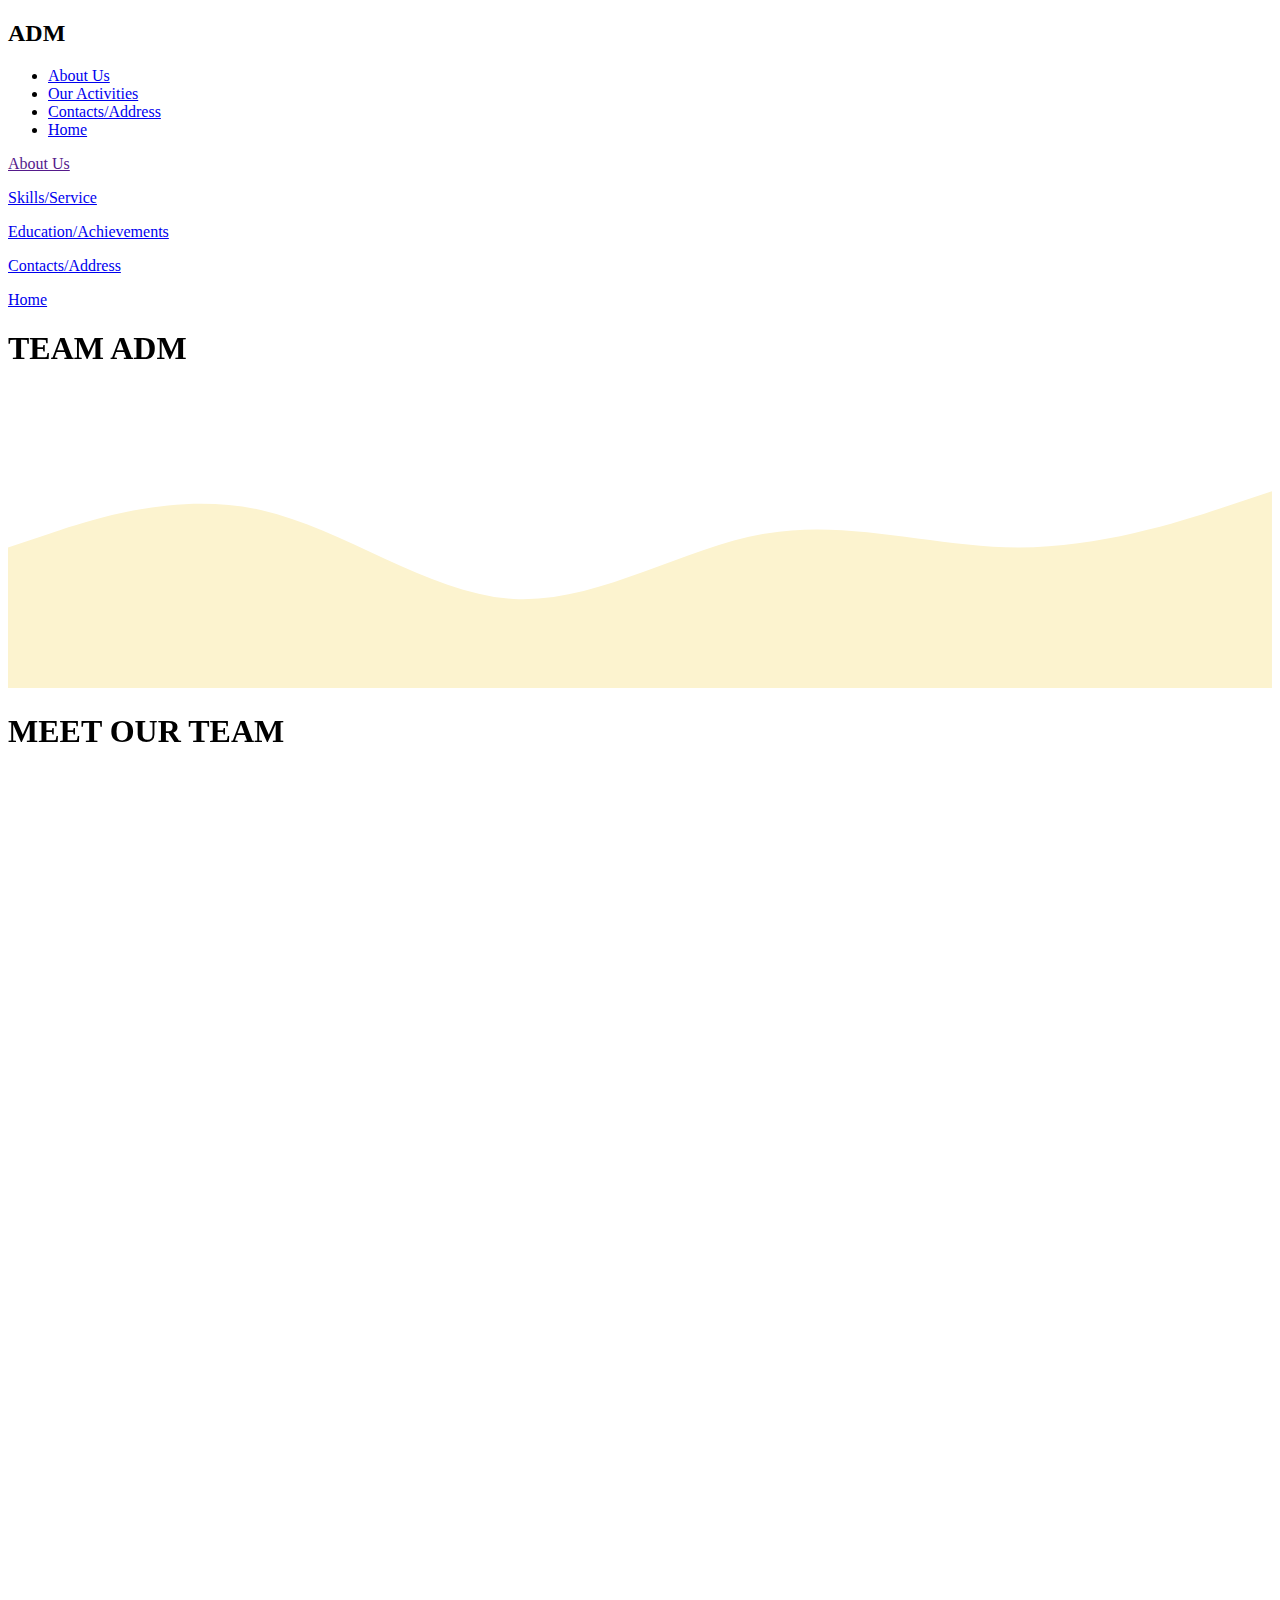
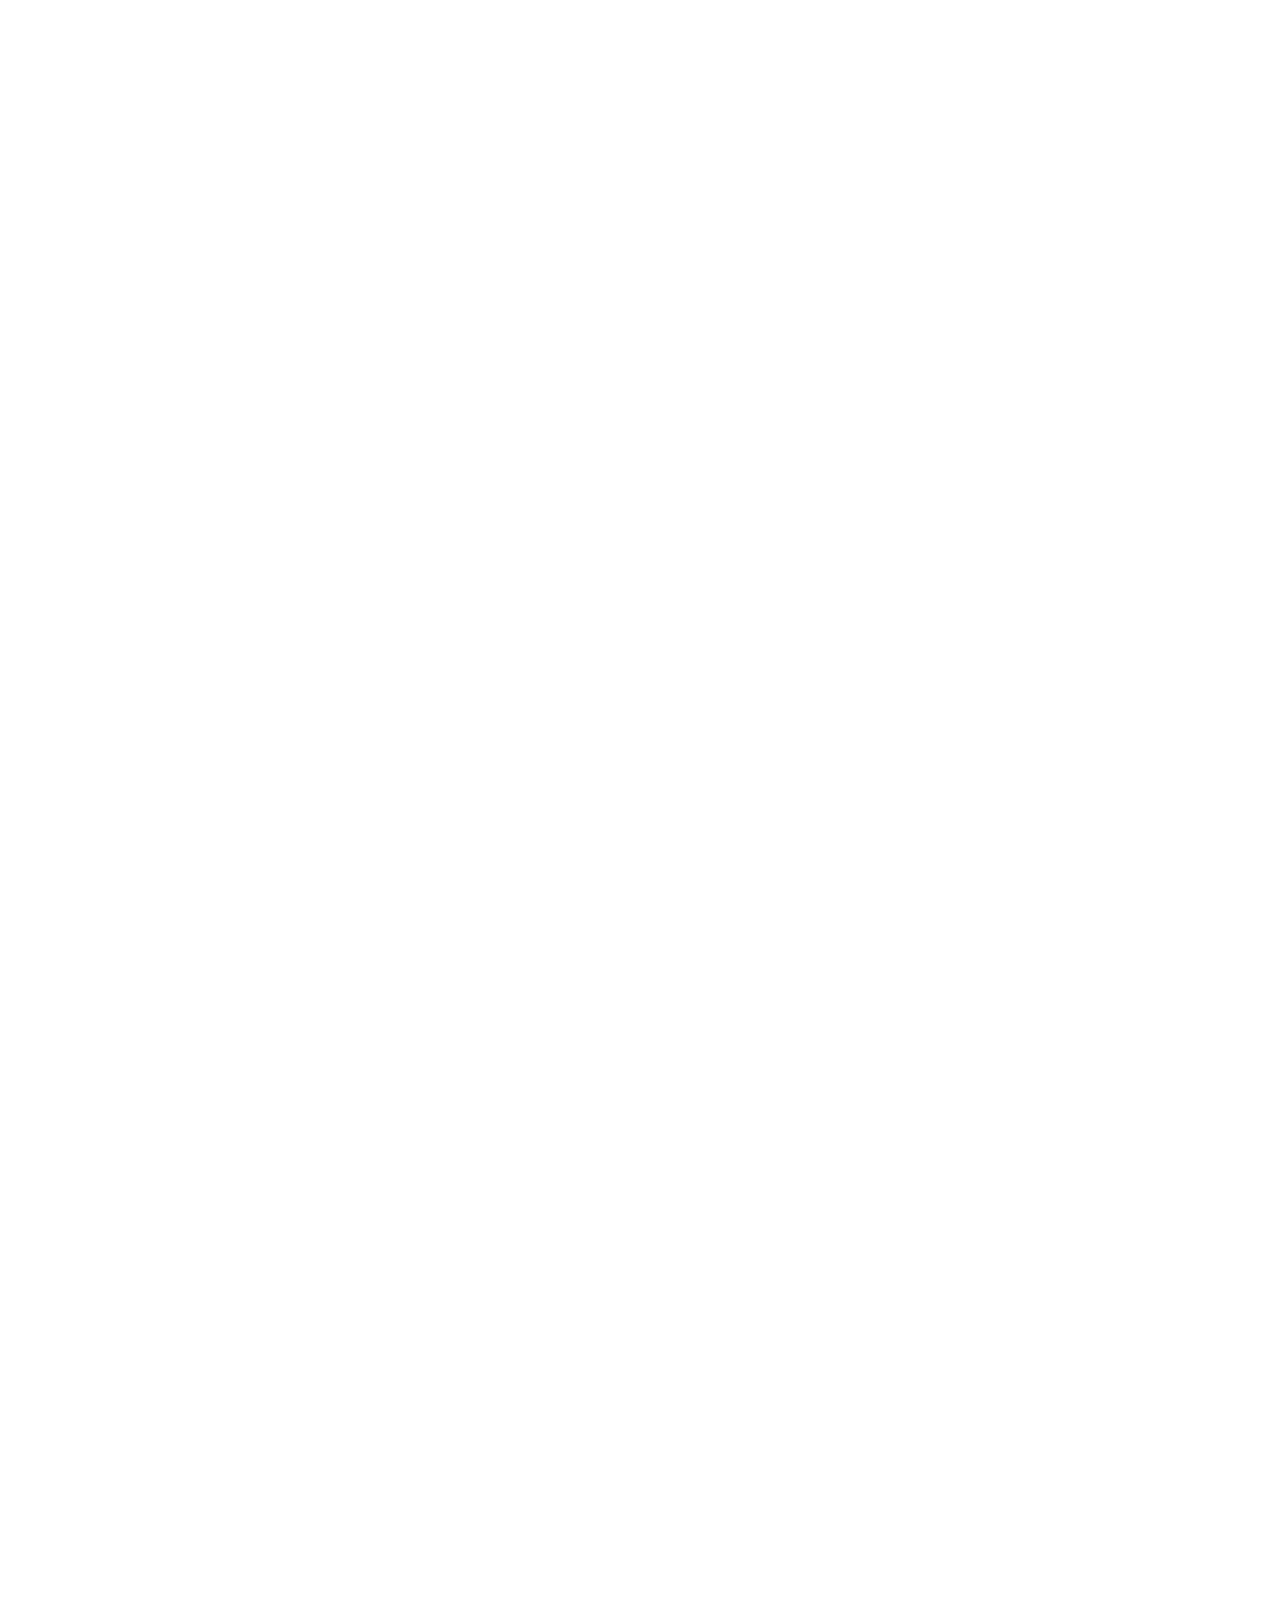
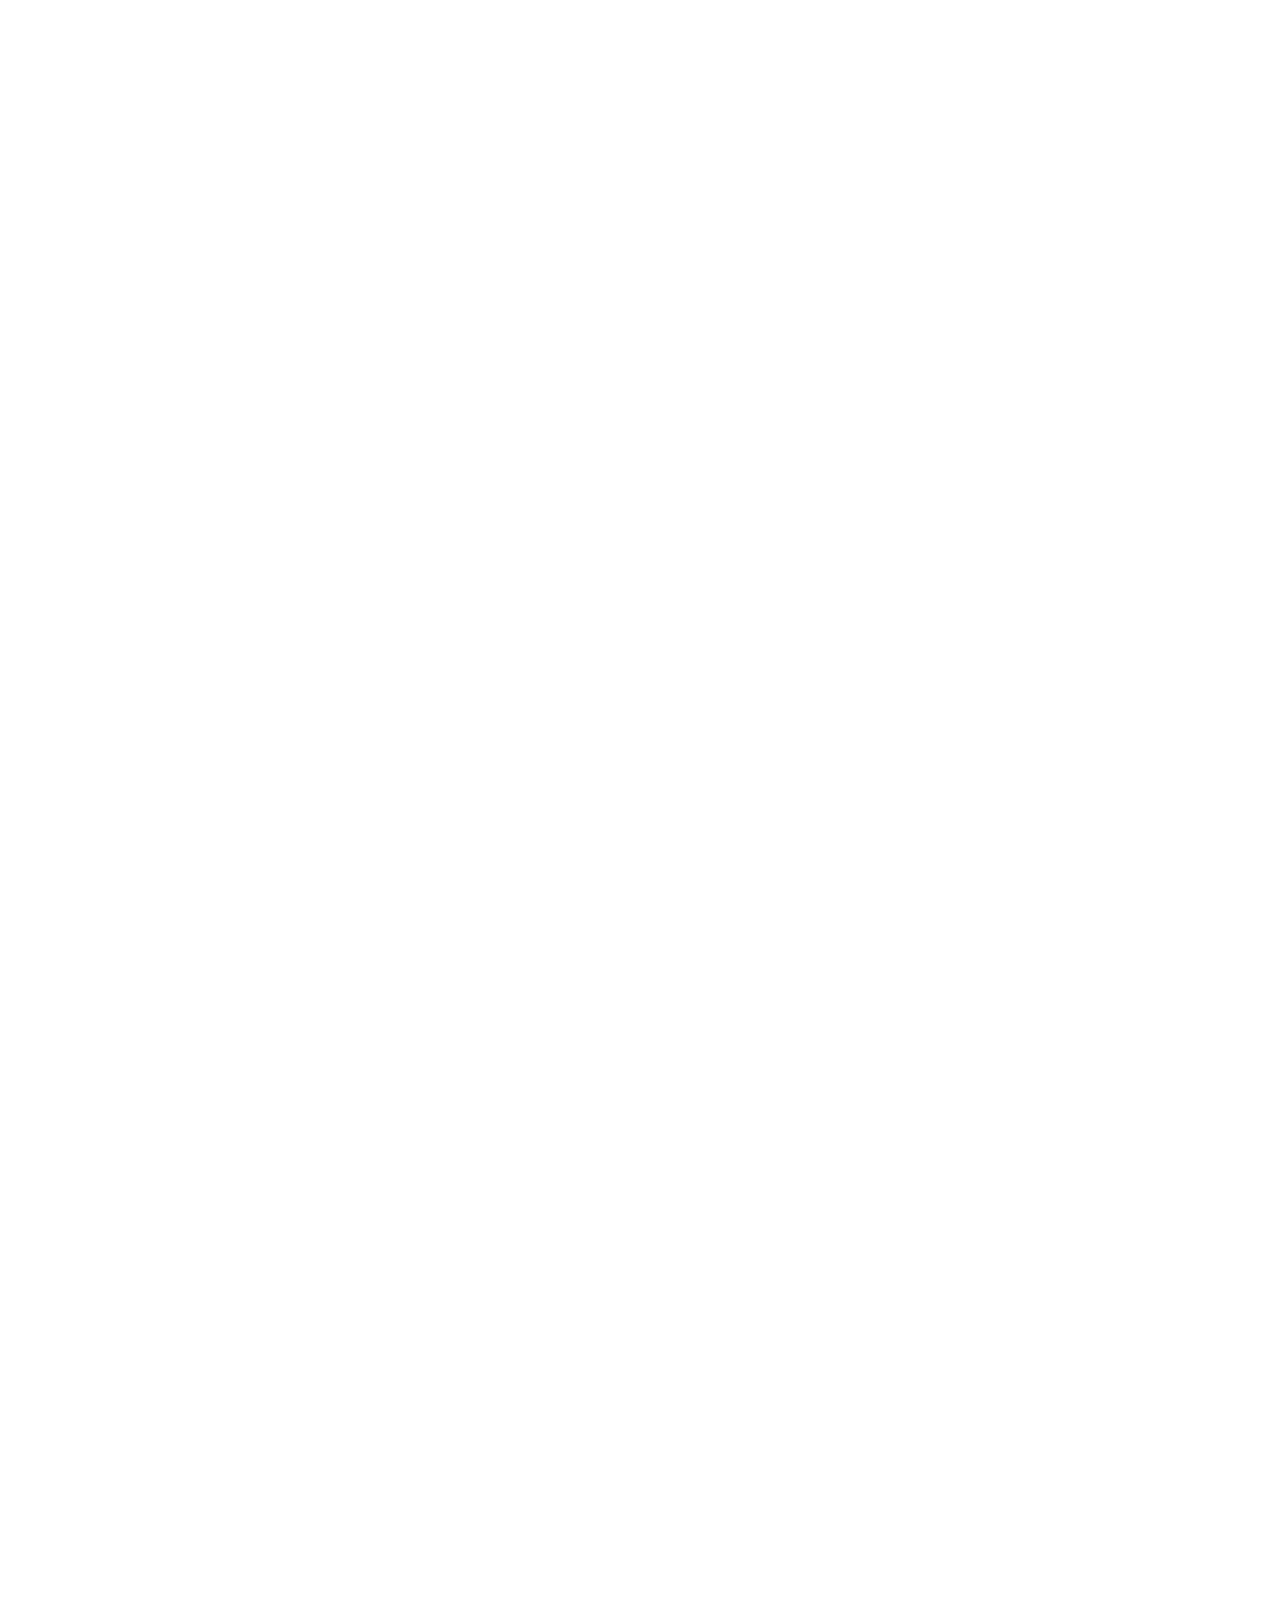
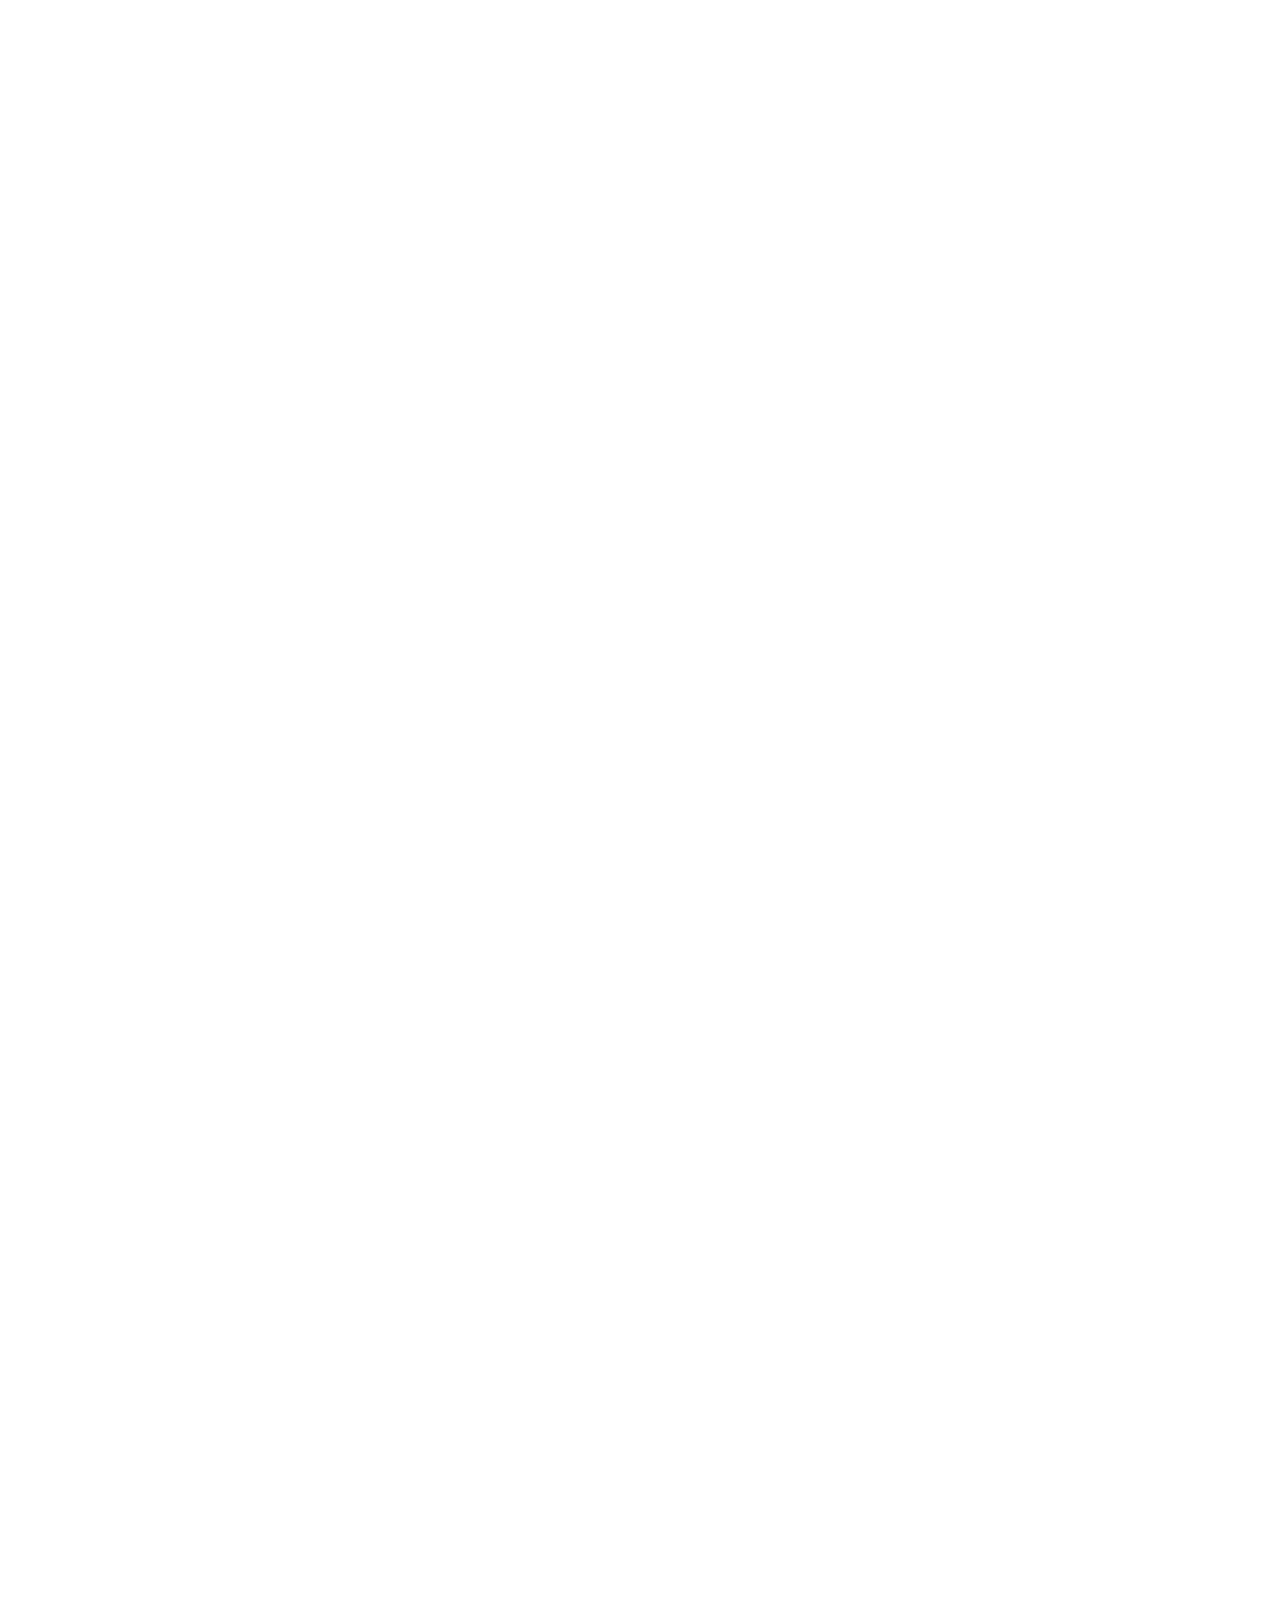
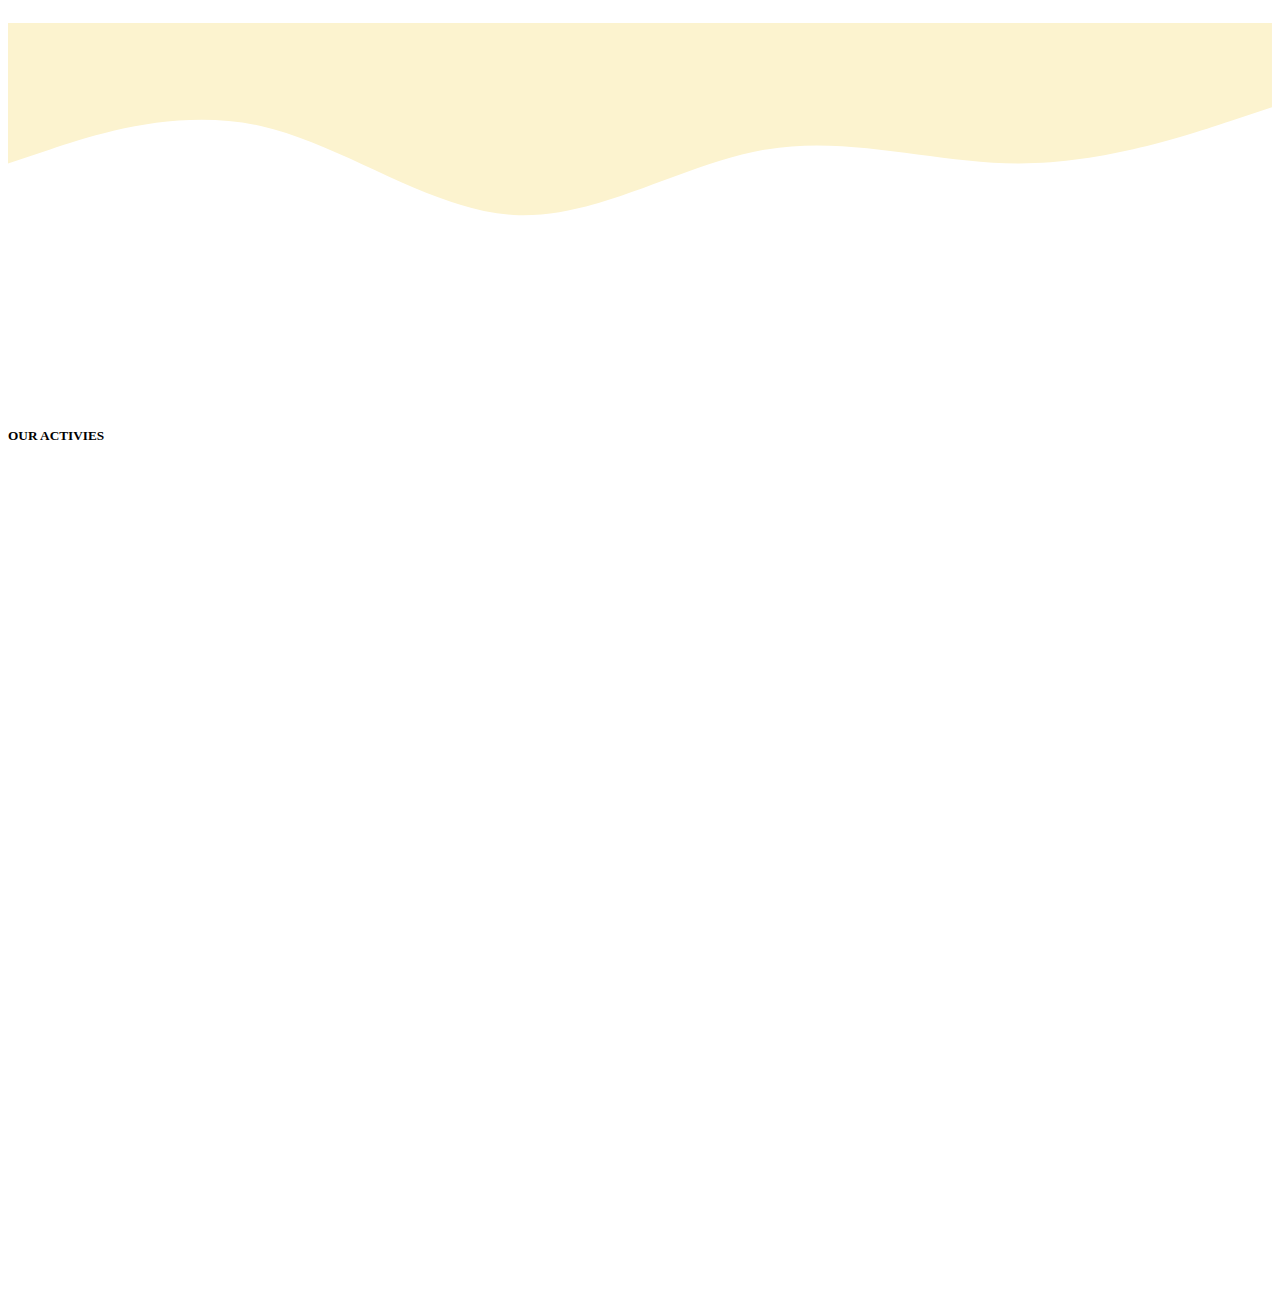
==== index.html @ 43d40c57 "Add files via upload" ====
<!DOCTYPE html>
<html lang="en">

<head>
    <meta charset="UTF-8">
    <meta name="viewport" content="width=device-width, initial-scale=1.0">
    <title>My webpage</title>
    <link rel="stylesheet" href="ourPortfolio/css/web.css">
    <script src="https://kit.fontawesome.com/f59b89817d.js" crossorigin="anonymous"></script>
    <link rel="stylesheet" href="https://unpkg.com/aos@next/dist/aos.css" />
</head>

<body>
    <div class="intro">
        <div class="navbar">
            <h2 class="logo">ADM</h2>
            <div class="dark">
                <label id="dark-change"></label>
            </div>
            <ul>
                <li><a href="#aboutUs">About Us</a></li>
                <li><a href="#ourActivities">Our Activities</a></li>
                <li><a href="tributePage/index.html">Contacts/Address</a></li>
                <li><a href="#">Home</a></li>
            </ul>
            <div class="container">
                <i class="fa-solid fa-bars"></i>
                <div class="dropdown">
                    <p><a href="">About Us</a></p>
                    <p><a href="#">Skills/Service</a></p>
                    <p><a href="#">Education/Achievements</a></p>
                    <p><a href="#">Contacts/Address</a></p>
                    <p><a href="#">Home</a></p>
                </div>
            </div>
        </div>
        <div class="landing-page">
            <div class="landing-con">
                <div class="more" id="more">
                    <div class="title-more">
                        <h1 data-aos="fade-up">TEAM ADM</h1>
                        <div class="outer-blob">
                            <div class="our-img">
                                <div class="img">
                                    <img src="ourPortfolio/images/Untitled_Project__1_-removebg-preview.png" alt="">
                                </div>
                            </div>
                        </div>
                    </div>
                </div>
            </div>
            <svg xmlns="http://www.w3.org/2000/svg" viewBox="0 0 1440 320">
                <path fill="#fcf3cf" fill-opacity="1" d="M0,160L48,144C96,128,192,96,288,117.3C384,139,480,213,576,218.7C672,224,768,160,864,144C960,128,1056,160,1152,160C1248,160,1344,128,1392,112L1440,96L1440,320L1392,320C1344,320,1248,320,1152,320C1056,320,960,320,864,320C768,320,672,320,576,320C480,320,384,320,288,320C192,320,96,320,48,320L0,320Z"></path>
            </svg>
        </div>
        <div class="about-team" id="aboutUs">
            <div class="aboutme" id="aboutMeContainer">
                <div class="head" data-aos="fade-right">
                    <h1>MEET OUR TEAM</h1>
                    <img src="ourPortfolio/images/creative-team-concept-illustration_114360-6488-removebg-preview.png" alt="">
                </div>
                <div class="aboutme-con">
                    <div class="box-card" id="box1" data-aos="fade-right">
                        <div class="img-area">
                            <svg class="w-full h-full" viewBox="0 0 400 400">
                                <defs>
                                    <pattern id="bg_pattern" width="100" height="100" patternUnits="userSpaceOnUse">
                                        <polygon points="25,15 12.5,35, 37.5,35" fill="#d5ab40"></polygon>
                                        <polygon points="62.5,65 87.5,65, 75,85" fill="#5f5f60"></polygon>
                                    </pattern>
                                </defs>
                                <rect x="0" y="0" width="100%" height="100%" fill="#f9f9ff"></rect>
                                <rect x="0" y="0" width="100%" height="100%" fill="url(#bg_pattern)"></rect>
                            </svg>
                            <img src="ourPortfolio/images/335083895_729706618634844_9014121170077249595_n-removebg-preview.png" alt="">
                        </div>
                        <div class="img-overlay">
                            <img src="ourPortfolio/images/335083895_729706618634844_9014121170077249595_n-removebg-preview.png" alt="">
                        </div>
                        <div class="overlay-box">
                            <h1>ARBIN YBANEZ PEPITO</h1>
                            <p>WEB DESIGN</p>
                            <br>
                            <p>Lorem ipsum dolor sit amet, consectetur adipisicing elit.</p>
                            <a href="ARBINRESUME/arvz.html"><button>READ MORE</button></a>

                            <div class="socialMedia">
                                <svg xmlns="http://www.w3.org/2000/svg" viewBox="0 0 1440 320">
                                    <path fill="#FFC237" fill-opacity="1" d="M0,0L48,32C96,64,192,128,288,133.3C384,139,480,85,576,90.7C672,96,768,160,864,160C960,160,1056,96,1152,90.7C1248,85,1344,139,1392,165.3L1440,192L1440,320L1392,320C1344,320,1248,320,1152,320C1056,320,960,320,864,320C768,320,672,320,576,320C480,320,384,320,288,320C192,320,96,320,48,320L0,320Z"></path>
                                </svg>
                                <ul>
                                    <li><a href="#"><i class="fa-brands fa-facebook"></i></a></li>
                                    <li><a href="#"><i class="fa-brands fa-instagram"></i></a></li>
                                    <li><a href="#"><i class="fa-brands fa-twitter"></i></a></li>
                                </ul>
                            </div>
                        </div>
                    </div>
                    <div class="box-card" id="box2" data-aos="fade-out">
                        <div class="img-area">
                            <svg class="w-full h-full" viewBox="0 0 400 400">
                                <defs>
                                    <pattern id="bg_pattern" width="100" height="100" patternUnits="userSpaceOnUse">
                                        <polygon points="25,15 12.5,35, 37.5,35" fill="#d5ab40"></polygon>
                                        <polygon points="62.5,65 87.5,65, 75,85" fill="#5f5f60"></polygon>
                                    </pattern>
                                </defs>
                                <rect x="0" y="0" width="100%" height="100%" fill="#f9f9ff"></rect>
                                <rect x="0" y="0" width="100%" height="100%" fill="url(#bg_pattern)"></rect>
                            </svg>
                            <img src="ourPortfolio/images/335085009_593010676071061_2220518148778143599_n-removebg-preview.png" alt="">
                        </div>
                        <div class="img-overlay">
                            <img src="ourPortfolio/images/335085009_593010676071061_2220518148778143599_n-removebg-preview.png" alt="">
                        </div>
                        <div class="overlay-box">
                            <h1>MELECIO E PAES III</h1>
                            <p>WEB DESIGN</p>
                            <br>
                            <p>Lorem ipsum dolor sit amet, consectetur adipisicing elit.</p>
                            <a href="PaesResumePage/paesResume.html"><button>READ MORE</button></a>

                            <div class="socialMedia">
                                <svg xmlns="http://www.w3.org/2000/svg" viewBox="0 0 1440 320">
                                    <path fill="#FFC237" fill-opacity="1" d="M0,0L48,32C96,64,192,128,288,133.3C384,139,480,85,576,90.7C672,96,768,160,864,160C960,160,1056,96,1152,90.7C1248,85,1344,139,1392,165.3L1440,192L1440,320L1392,320C1344,320,1248,320,1152,320C1056,320,960,320,864,320C768,320,672,320,576,320C480,320,384,320,288,320C192,320,96,320,48,320L0,320Z"></path>
                                </svg>
                                <ul>
                                    <li><a href="#"><i class="fa-brands fa-facebook"></i></a></li>
                                    <li><a href="#"><i class="fa-brands fa-instagram"></i></a></li>
                                    <li><a href="#"><i class="fa-brands fa-twitter"></i></a></li>
                                </ul>
                            </div>
                        </div>
                    </div>
                    <div class="box-card" id="box3" data-aos="fade-left">
                        <div class="img-area">
                            <svg class="w-full h-full" viewBox="0 0 400 400">
                                <defs>
                                    <pattern id="bg_pattern" width="100" height="100" patternUnits="userSpaceOnUse">
                                        <polygon points="25,15 12.5,35, 37.5,35" fill="#d5ab40"></polygon>
                                        <polygon points="62.5,65 87.5,65, 75,85" fill="#5f5f60"></polygon>
                                    </pattern>
                                </defs>
                                <rect x="0" y="0" width="100%" height="100%" fill="#f9f9ff"></rect>
                                <rect x="0" y="0" width="100%" height="100%" fill="url(#bg_pattern)"></rect>
                            </svg>
                            <img src="ourPortfolio/images/me-removebg-preview.png" alt="">
                        </div>
                        <div class="img-overlay">
                            <img src="ourPortfolio/images/me-removebg-preview.png" alt="">
                        </div>
                        <div class="overlay-box box3">
                            <h1>DENIEL JOHN JUMAO-AS</h1>
                            <p>WEB DESIGN</p>
                            <br>
                            <p>Lorem ipsum dolor sit amet, consectetur adipisicing elit.</p>
                            <a href="DenielResume/DENIEL_S%20RESUME.html"><button>READ MORE</button></a>
                            <div class="socialMedia">
                                <svg xmlns="http://www.w3.org/2000/svg" viewBox="0 0 1440 320">
                                    <path fill="#FFC237" fill-opacity="1" d="M0,0L48,32C96,64,192,128,288,133.3C384,139,480,85,576,90.7C672,96,768,160,864,160C960,160,1056,96,1152,90.7C1248,85,1344,139,1392,165.3L1440,192L1440,320L1392,320C1344,320,1248,320,1152,320C1056,320,960,320,864,320C768,320,672,320,576,320C480,320,384,320,288,320C192,320,96,320,48,320L0,320Z"></path>
                                </svg>
                                <ul>
                                    <li><a href="#"><i class="fa-brands fa-facebook"></i></a></li>
                                    <li><a href="#"><i class="fa-brands fa-instagram"></i></a></li>
                                    <li><a href="#"><i class="fa-brands fa-twitter"></i></a></li>
                                </ul>
                            </div>
                        </div>
                    </div>
                </div>
            </div>
        </div>
        <div class="our-activities" id="ourActivities">
            <svg xmlns="http://www.w3.org/2000/svg" viewBox="0 0 1440 320">
                <path fill="#fcf3cf" fill-opacity="1" d="M0,160L48,144C96,128,192,96,288,117.3C384,139,480,213,576,218.7C672,224,768,160,864,144C960,128,1056,160,1152,160C1248,160,1344,128,1392,112L1440,96L1440,0L1392,0C1344,0,1248,0,1152,0C1056,0,960,0,864,0C768,0,672,0,576,0C480,0,384,0,288,0C192,0,96,0,48,0L0,0Z"></path>
            </svg>
            <div class="works">
                <div class="header">
                    <h1 data-aos="fade-right">OUR WORKS</h1>
                    <img src="ourPortfolio/images/computer-programming-concept-flat-line-design-people-create-software-write-code-scripts-work_9209-8632-removebg-preview.png" alt="" data-aos="fade-left">
                </div>
                <div class="activities">
                    <h5>OUR ACTIVIES</h5>
                    <div class="activity first-work">
                        <div class="img-activity" data-aos="fade-right">
                            <img src="ourPortfolio/images/me-removebg-preview.png" alt="">
                            <h3>DENIEL JOHN T. JUMAO-AS</h3>
                        </div>
                        <div class="my-activity" data-aos="fade-up">
                            <div class="upper-col">
                                <img src="ourPortfolio/images/Untitled.png" alt="">
                            </div>
                            <div class="lower-col">
                                <p><span>RESUME</span> dolor sit amet, consectetur adipisicing elit. Debitis libero officiis in odit eveniet fugiat ducimus maiores, sit quisquam dolore sed ipsam qui beatae natus ea vero molestias voluptate deleniti!</p>
                                <a href="DenielResume/DENIEL_S%20RESUME.html"><button>VIEW PAGE</button></a>
                            </div>
                        </div>
                        <div class="my-activity" data-aos="fade-left">
                            <div class="upper-col">
                                <img src="ourPortfolio/images/2Untitled.png" alt="">
                            </div>
                            <div class="lower-col">
                                <p><span>TRIBUTE PAGE</span> ipsum dolor sit amet, consectetur adipisicing elit. Debitis libero officiis in odit eveniet fugiat ducimus maiores, sit quisquam dolore!</p>
                                <a href="DenielTributePage/DENIEL_S%20TRIBUTE%20PAGE.html"><button>VIEW PAGE</button></a>
                            </div>
                        </div>
                    </div>
                    <div class="activity second-work">
                        <div class="my-activity" data-aos="fade-right">
                            <div class="upper-col">
<img src="ourPortfolio/images/paesResume.jp.png" alt="">
                        </div>
                            <div class="lower-col">
                                <p>Lorem ipsum dolor sit amet, consectetur adipisicing elit. Debitis libero officiis in odit eveniet fugiat ducimus maiores, sit quisquam dolore sed ipsam qui beatae natus ea vero molestias voluptate deleniti!</p>
                                <a href="PaesResumePage/paesResume.html"><button>VIEW PAGE</button></a>
                            </div>
                        </div>
                        <div class="my-activity " data-aos="fade-up">
                            <div class="upper-col">
                                <img src="ourPortfolio/images/paesTributeImage.png" alt="">
                            </div>
                            <div class="lower-col">
                                <p><span>TRIBUTE PAGE</span> ipsum dolor sit amet, consectetur adipisicing elit. Debitis libero officiis in odit eveniet fugiat ducimus maiores, sit quisquam dolore sed ipsam.</p>
                                <a href="PaesTributePage/Tribute Home.html"><button>VIEW PAGE</button></a>
                            </div>
                        </div>
                        <div class="img-activity" data-aos="fade-left">
                            <img src="ourPortfolio/images/335085009_593010676071061_2220518148778143599_n-removebg-preview.png" alt="">
                            <h3>MELECIO E PAES III</h3>
                        </div>
                    </div>
                    <div class="activity third-work">
                        <div class="img-activity" data-aos="fade-right">
                            <img src="ourPortfolio/images/335083895_729706618634844_9014121170077249595_n-removebg-preview.png" alt="">
                            <h3>ARBIN YBANEZ PEPITO</h3>
                        </div>
                        <div class="my-activity" data-aos="fade-up">
                            <div class="upper-col">
                                <img src="ourPortfolio/images/arvinResume.png" alt="">
                            </div>
                            <div class="lower-col">
                                <p><span>RESUME</span> dolor sit amet, consectetur adipisicing elit. Debitis libero officiis in odit eveniet fugiat ducimus maiores, sit quisquam dolore sed ipsam qui beatae natus ea vero molestias voluptate deleniti!</p>
                                <a href="ARBINRESUME/arvz.html"><button>VIEW PAGE</button></a>
                            </div>
                        </div>
                        <div class="my-activity" data-aos="fade-left">
                            <div class="upper-col">
                                <img src="ourPortfolio/images/arvinTributePage.png" alt="">
                            </div>
                            <div class="lower-col">
                                <p><span>TRIBUTE PAGE</span> dolor sit amet, consectetur adipisicing elit. Debitis libero officiis in odit eveniet fugiat ducimus maiores, sit quisquam dolore sed ipsam qui beatae natus ea vero molestias voluptate deleniti!</p>
                                <a href="ARBINTRIBUTEPAGE/index.html"><button>VIEW PAGE</button></a>
                            </div>
                        </div>
                    </div>
                </div>
            </div>
        </div>
        <div class="footer">
            <section>

            </section>
        </div>
    </div>

    <!--SCRIPT FOR ANIMATION CREDITS TO AOS.INIT FOR USING THIS LIBRARY-->
    <script src="https://unpkg.com/aos@next/dist/aos.js"></script>
    <script>
        AOS.init();

    </script>



    <!--MY SCRIPT-->
    <script src="ourPortfolio/functionJS/index.js"></script>
</body>

</html>
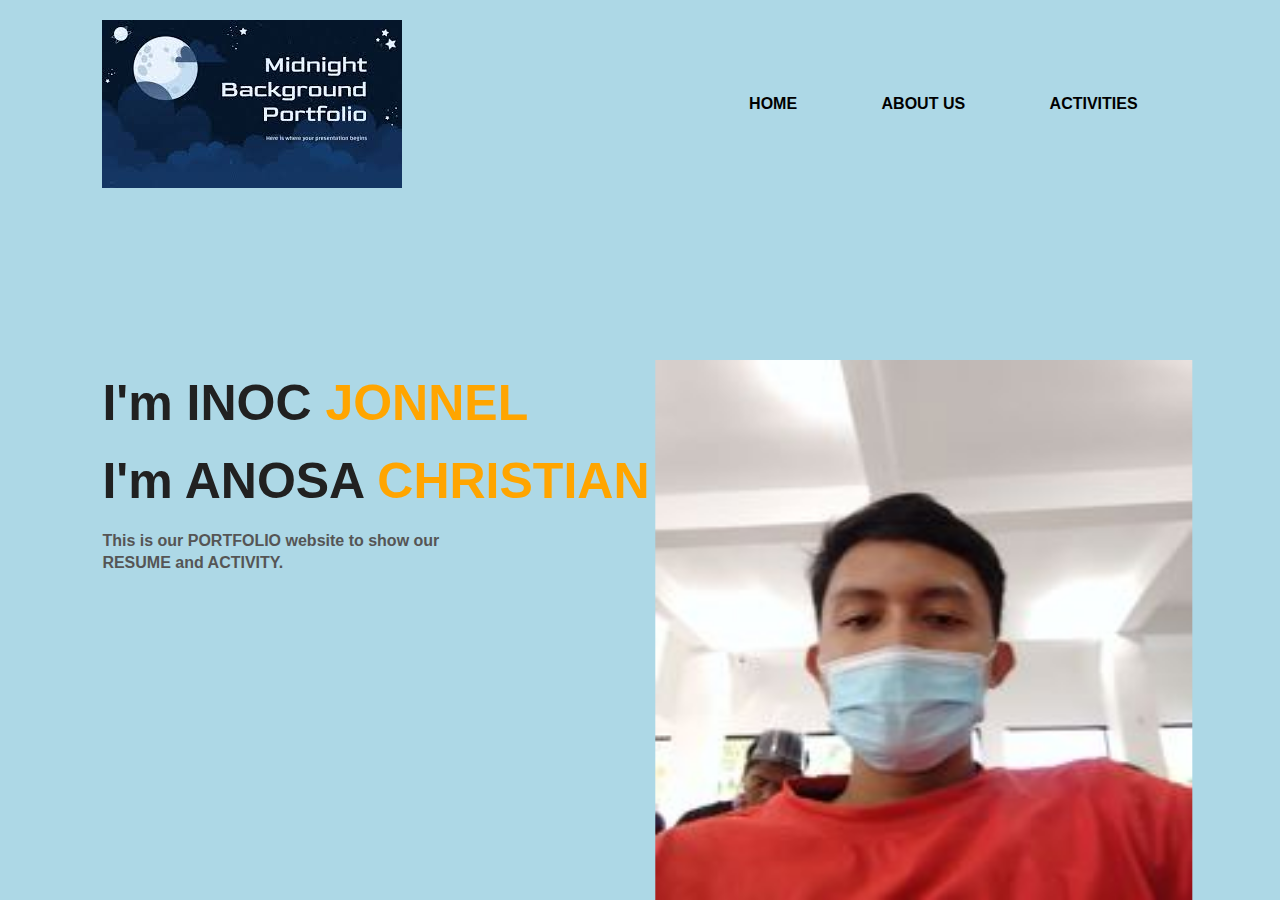
==== commit 3b3edb7c: "Rename portfolio.html to index.html" ====
--- a/index.html
+++ b/index.html
@@ -1,279 +1,34 @@
 <!DOCTYPE html>
 <html lang="en">
-
 <head>
     <meta charset="UTF-8">
+    <meta http-equiv="X-UA-Compatible" content="IE=edge">
     <meta name="viewport" content="width=device-width, initial-scale=1.0">
-    <title>My webpage</title>
-    <link rel="stylesheet" href="ourPortfolio/css/web.css">
-    <script src="https://kit.fontawesome.com/f59b89817d.js" crossorigin="anonymous"></script>
-    <link rel="stylesheet" href="https://unpkg.com/aos@next/dist/aos.css" />
+    <link rel="stylesheet" href="css/portfolio.css">
+    <title>PORTFOLIO</title>
 </head>
+<body>
+<div class="hero">
+    <nav>
+            <img src="images/logo.jpg" class="logo">
+        <ul>
+            <li><a href="portfolio.html">HOME</a></li>
+            <li><a href="About us html.html">ABOUT US</a></li>
+            <li><a href="exercise2.html">ACTIVITIES</a></li>
+        </ul>
+    </nav>
+    <div class="dtel">
+        <h1>I'm INOC <span>JONNEL</span></h1>
+        <h1>I'm ANOSA <span>CHRISTIAN</span></h1>
+        <p><b>This is our PORTFOLIO website to show our</b>
+            <br><b>RESUME and ACTIVITY.</b>
+        </p>
+    </div>
+    <div class="images">
+    <img src="images/boy.jpg"shape">
+    <img src="images/shape.jpg" class="boy">
+    </div>
+</div>
 
-<body>
-    <div class="intro">
-        <div class="navbar">
-            <h2 class="logo">ADM</h2>
-            <div class="dark">
-                <label id="dark-change"></label>
-            </div>
-            <ul>
-                <li><a href="#aboutUs">About Us</a></li>
-                <li><a href="#ourActivities">Our Activities</a></li>
-                <li><a href="tributePage/index.html">Contacts/Address</a></li>
-                <li><a href="#">Home</a></li>
-            </ul>
-            <div class="container">
-                <i class="fa-solid fa-bars"></i>
-                <div class="dropdown">
-                    <p><a href="">About Us</a></p>
-                    <p><a href="#">Skills/Service</a></p>
-                    <p><a href="#">Education/Achievements</a></p>
-                    <p><a href="#">Contacts/Address</a></p>
-                    <p><a href="#">Home</a></p>
-                </div>
-            </div>
-        </div>
-        <div class="landing-page">
-            <div class="landing-con">
-                <div class="more" id="more">
-                    <div class="title-more">
-                        <h1 data-aos="fade-up">TEAM ADM</h1>
-                        <div class="outer-blob">
-                            <div class="our-img">
-                                <div class="img">
-                                    <img src="ourPortfolio/images/Untitled_Project__1_-removebg-preview.png" alt="">
-                                </div>
-                            </div>
-                        </div>
-                    </div>
-                </div>
-            </div>
-            <svg xmlns="http://www.w3.org/2000/svg" viewBox="0 0 1440 320">
-                <path fill="#fcf3cf" fill-opacity="1" d="M0,160L48,144C96,128,192,96,288,117.3C384,139,480,213,576,218.7C672,224,768,160,864,144C960,128,1056,160,1152,160C1248,160,1344,128,1392,112L1440,96L1440,320L1392,320C1344,320,1248,320,1152,320C1056,320,960,320,864,320C768,320,672,320,576,320C480,320,384,320,288,320C192,320,96,320,48,320L0,320Z"></path>
-            </svg>
-        </div>
-        <div class="about-team" id="aboutUs">
-            <div class="aboutme" id="aboutMeContainer">
-                <div class="head" data-aos="fade-right">
-                    <h1>MEET OUR TEAM</h1>
-                    <img src="ourPortfolio/images/creative-team-concept-illustration_114360-6488-removebg-preview.png" alt="">
-                </div>
-                <div class="aboutme-con">
-                    <div class="box-card" id="box1" data-aos="fade-right">
-                        <div class="img-area">
-                            <svg class="w-full h-full" viewBox="0 0 400 400">
-                                <defs>
-                                    <pattern id="bg_pattern" width="100" height="100" patternUnits="userSpaceOnUse">
-                                        <polygon points="25,15 12.5,35, 37.5,35" fill="#d5ab40"></polygon>
-                                        <polygon points="62.5,65 87.5,65, 75,85" fill="#5f5f60"></polygon>
-                                    </pattern>
-                                </defs>
-                                <rect x="0" y="0" width="100%" height="100%" fill="#f9f9ff"></rect>
-                                <rect x="0" y="0" width="100%" height="100%" fill="url(#bg_pattern)"></rect>
-                            </svg>
-                            <img src="ourPortfolio/images/335083895_729706618634844_9014121170077249595_n-removebg-preview.png" alt="">
-                        </div>
-                        <div class="img-overlay">
-                            <img src="ourPortfolio/images/335083895_729706618634844_9014121170077249595_n-removebg-preview.png" alt="">
-                        </div>
-                        <div class="overlay-box">
-                            <h1>ARBIN YBANEZ PEPITO</h1>
-                            <p>WEB DESIGN</p>
-                            <br>
-                            <p>Lorem ipsum dolor sit amet, consectetur adipisicing elit.</p>
-                            <a href="ARBINRESUME/arvz.html"><button>READ MORE</button></a>
-
-                            <div class="socialMedia">
-                                <svg xmlns="http://www.w3.org/2000/svg" viewBox="0 0 1440 320">
-                                    <path fill="#FFC237" fill-opacity="1" d="M0,0L48,32C96,64,192,128,288,133.3C384,139,480,85,576,90.7C672,96,768,160,864,160C960,160,1056,96,1152,90.7C1248,85,1344,139,1392,165.3L1440,192L1440,320L1392,320C1344,320,1248,320,1152,320C1056,320,960,320,864,320C768,320,672,320,576,320C480,320,384,320,288,320C192,320,96,320,48,320L0,320Z"></path>
-                                </svg>
-                                <ul>
-                                    <li><a href="#"><i class="fa-brands fa-facebook"></i></a></li>
-                                    <li><a href="#"><i class="fa-brands fa-instagram"></i></a></li>
-                                    <li><a href="#"><i class="fa-brands fa-twitter"></i></a></li>
-                                </ul>
-                            </div>
-                        </div>
-                    </div>
-                    <div class="box-card" id="box2" data-aos="fade-out">
-                        <div class="img-area">
-                            <svg class="w-full h-full" viewBox="0 0 400 400">
-                                <defs>
-                                    <pattern id="bg_pattern" width="100" height="100" patternUnits="userSpaceOnUse">
-                                        <polygon points="25,15 12.5,35, 37.5,35" fill="#d5ab40"></polygon>
-                                        <polygon points="62.5,65 87.5,65, 75,85" fill="#5f5f60"></polygon>
-                                    </pattern>
-                                </defs>
-                                <rect x="0" y="0" width="100%" height="100%" fill="#f9f9ff"></rect>
-                                <rect x="0" y="0" width="100%" height="100%" fill="url(#bg_pattern)"></rect>
-                            </svg>
-                            <img src="ourPortfolio/images/335085009_593010676071061_2220518148778143599_n-removebg-preview.png" alt="">
-                        </div>
-                        <div class="img-overlay">
-                            <img src="ourPortfolio/images/335085009_593010676071061_2220518148778143599_n-removebg-preview.png" alt="">
-                        </div>
-                        <div class="overlay-box">
-                            <h1>MELECIO E PAES III</h1>
-                            <p>WEB DESIGN</p>
-                            <br>
-                            <p>Lorem ipsum dolor sit amet, consectetur adipisicing elit.</p>
-                            <a href="PaesResumePage/paesResume.html"><button>READ MORE</button></a>
-
-                            <div class="socialMedia">
-                                <svg xmlns="http://www.w3.org/2000/svg" viewBox="0 0 1440 320">
-                                    <path fill="#FFC237" fill-opacity="1" d="M0,0L48,32C96,64,192,128,288,133.3C384,139,480,85,576,90.7C672,96,768,160,864,160C960,160,1056,96,1152,90.7C1248,85,1344,139,1392,165.3L1440,192L1440,320L1392,320C1344,320,1248,320,1152,320C1056,320,960,320,864,320C768,320,672,320,576,320C480,320,384,320,288,320C192,320,96,320,48,320L0,320Z"></path>
-                                </svg>
-                                <ul>
-                                    <li><a href="#"><i class="fa-brands fa-facebook"></i></a></li>
-                                    <li><a href="#"><i class="fa-brands fa-instagram"></i></a></li>
-                                    <li><a href="#"><i class="fa-brands fa-twitter"></i></a></li>
-                                </ul>
-                            </div>
-                        </div>
-                    </div>
-                    <div class="box-card" id="box3" data-aos="fade-left">
-                        <div class="img-area">
-                            <svg class="w-full h-full" viewBox="0 0 400 400">
-                                <defs>
-                                    <pattern id="bg_pattern" width="100" height="100" patternUnits="userSpaceOnUse">
-                                        <polygon points="25,15 12.5,35, 37.5,35" fill="#d5ab40"></polygon>
-                                        <polygon points="62.5,65 87.5,65, 75,85" fill="#5f5f60"></polygon>
-                                    </pattern>
-                                </defs>
-                                <rect x="0" y="0" width="100%" height="100%" fill="#f9f9ff"></rect>
-                                <rect x="0" y="0" width="100%" height="100%" fill="url(#bg_pattern)"></rect>
-                            </svg>
-                            <img src="ourPortfolio/images/me-removebg-preview.png" alt="">
-                        </div>
-                        <div class="img-overlay">
-                            <img src="ourPortfolio/images/me-removebg-preview.png" alt="">
-                        </div>
-                        <div class="overlay-box box3">
-                            <h1>DENIEL JOHN JUMAO-AS</h1>
-                            <p>WEB DESIGN</p>
-                            <br>
-                            <p>Lorem ipsum dolor sit amet, consectetur adipisicing elit.</p>
-                            <a href="DenielResume/DENIEL_S%20RESUME.html"><button>READ MORE</button></a>
-                            <div class="socialMedia">
-                                <svg xmlns="http://www.w3.org/2000/svg" viewBox="0 0 1440 320">
-                                    <path fill="#FFC237" fill-opacity="1" d="M0,0L48,32C96,64,192,128,288,133.3C384,139,480,85,576,90.7C672,96,768,160,864,160C960,160,1056,96,1152,90.7C1248,85,1344,139,1392,165.3L1440,192L1440,320L1392,320C1344,320,1248,320,1152,320C1056,320,960,320,864,320C768,320,672,320,576,320C480,320,384,320,288,320C192,320,96,320,48,320L0,320Z"></path>
-                                </svg>
-                                <ul>
-                                    <li><a href="#"><i class="fa-brands fa-facebook"></i></a></li>
-                                    <li><a href="#"><i class="fa-brands fa-instagram"></i></a></li>
-                                    <li><a href="#"><i class="fa-brands fa-twitter"></i></a></li>
-                                </ul>
-                            </div>
-                        </div>
-                    </div>
-                </div>
-            </div>
-        </div>
-        <div class="our-activities" id="ourActivities">
-            <svg xmlns="http://www.w3.org/2000/svg" viewBox="0 0 1440 320">
-                <path fill="#fcf3cf" fill-opacity="1" d="M0,160L48,144C96,128,192,96,288,117.3C384,139,480,213,576,218.7C672,224,768,160,864,144C960,128,1056,160,1152,160C1248,160,1344,128,1392,112L1440,96L1440,0L1392,0C1344,0,1248,0,1152,0C1056,0,960,0,864,0C768,0,672,0,576,0C480,0,384,0,288,0C192,0,96,0,48,0L0,0Z"></path>
-            </svg>
-            <div class="works">
-                <div class="header">
-                    <h1 data-aos="fade-right">OUR WORKS</h1>
-                    <img src="ourPortfolio/images/computer-programming-concept-flat-line-design-people-create-software-write-code-scripts-work_9209-8632-removebg-preview.png" alt="" data-aos="fade-left">
-                </div>
-                <div class="activities">
-                    <h5>OUR ACTIVIES</h5>
-                    <div class="activity first-work">
-                        <div class="img-activity" data-aos="fade-right">
-                            <img src="ourPortfolio/images/me-removebg-preview.png" alt="">
-                            <h3>DENIEL JOHN T. JUMAO-AS</h3>
-                        </div>
-                        <div class="my-activity" data-aos="fade-up">
-                            <div class="upper-col">
-                                <img src="ourPortfolio/images/Untitled.png" alt="">
-                            </div>
-                            <div class="lower-col">
-                                <p><span>RESUME</span> dolor sit amet, consectetur adipisicing elit. Debitis libero officiis in odit eveniet fugiat ducimus maiores, sit quisquam dolore sed ipsam qui beatae natus ea vero molestias voluptate deleniti!</p>
-                                <a href="DenielResume/DENIEL_S%20RESUME.html"><button>VIEW PAGE</button></a>
-                            </div>
-                        </div>
-                        <div class="my-activity" data-aos="fade-left">
-                            <div class="upper-col">
-                                <img src="ourPortfolio/images/2Untitled.png" alt="">
-                            </div>
-                            <div class="lower-col">
-                                <p><span>TRIBUTE PAGE</span> ipsum dolor sit amet, consectetur adipisicing elit. Debitis libero officiis in odit eveniet fugiat ducimus maiores, sit quisquam dolore!</p>
-                                <a href="DenielTributePage/DENIEL_S%20TRIBUTE%20PAGE.html"><button>VIEW PAGE</button></a>
-                            </div>
-                        </div>
-                    </div>
-                    <div class="activity second-work">
-                        <div class="my-activity" data-aos="fade-right">
-                            <div class="upper-col">
-<img src="ourPortfolio/images/paesResume.jp.png" alt="">
-                        </div>
-                            <div class="lower-col">
-                                <p>Lorem ipsum dolor sit amet, consectetur adipisicing elit. Debitis libero officiis in odit eveniet fugiat ducimus maiores, sit quisquam dolore sed ipsam qui beatae natus ea vero molestias voluptate deleniti!</p>
-                                <a href="PaesResumePage/paesResume.html"><button>VIEW PAGE</button></a>
-                            </div>
-                        </div>
-                        <div class="my-activity " data-aos="fade-up">
-                            <div class="upper-col">
-                                <img src="ourPortfolio/images/paesTributeImage.png" alt="">
-                            </div>
-                            <div class="lower-col">
-                                <p><span>TRIBUTE PAGE</span> ipsum dolor sit amet, consectetur adipisicing elit. Debitis libero officiis in odit eveniet fugiat ducimus maiores, sit quisquam dolore sed ipsam.</p>
-                                <a href="PaesTributePage/Tribute Home.html"><button>VIEW PAGE</button></a>
-                            </div>
-                        </div>
-                        <div class="img-activity" data-aos="fade-left">
-                            <img src="ourPortfolio/images/335085009_593010676071061_2220518148778143599_n-removebg-preview.png" alt="">
-                            <h3>MELECIO E PAES III</h3>
-                        </div>
-                    </div>
-                    <div class="activity third-work">
-                        <div class="img-activity" data-aos="fade-right">
-                            <img src="ourPortfolio/images/335083895_729706618634844_9014121170077249595_n-removebg-preview.png" alt="">
-                            <h3>ARBIN YBANEZ PEPITO</h3>
-                        </div>
-                        <div class="my-activity" data-aos="fade-up">
-                            <div class="upper-col">
-                                <img src="ourPortfolio/images/arvinResume.png" alt="">
-                            </div>
-                            <div class="lower-col">
-                                <p><span>RESUME</span> dolor sit amet, consectetur adipisicing elit. Debitis libero officiis in odit eveniet fugiat ducimus maiores, sit quisquam dolore sed ipsam qui beatae natus ea vero molestias voluptate deleniti!</p>
-                                <a href="ARBINRESUME/arvz.html"><button>VIEW PAGE</button></a>
-                            </div>
-                        </div>
-                        <div class="my-activity" data-aos="fade-left">
-                            <div class="upper-col">
-                                <img src="ourPortfolio/images/arvinTributePage.png" alt="">
-                            </div>
-                            <div class="lower-col">
-                                <p><span>TRIBUTE PAGE</span> dolor sit amet, consectetur adipisicing elit. Debitis libero officiis in odit eveniet fugiat ducimus maiores, sit quisquam dolore sed ipsam qui beatae natus ea vero molestias voluptate deleniti!</p>
-                                <a href="ARBINTRIBUTEPAGE/index.html"><button>VIEW PAGE</button></a>
-                            </div>
-                        </div>
-                    </div>
-                </div>
-            </div>
-        </div>
-        <div class="footer">
-            <section>
-
-            </section>
-        </div>
-    </div>
-
-    <!--SCRIPT FOR ANIMATION CREDITS TO AOS.INIT FOR USING THIS LIBRARY-->
-    <script src="https://unpkg.com/aos@next/dist/aos.js"></script>
-    <script>
-        AOS.init();
-
-    </script>
-
-
-
-    <!--MY SCRIPT-->
-    <script src="ourPortfolio/functionJS/index.js"></script>
 </body>
-
 </html>
--- a/css/portfolio.css
+++ b/css/portfolio.css
@@ -0,0 +1,83 @@
+*{
+    margin: 0%;
+    padding: 0%;
+    font-family: sans-serif;
+}
+
+.hero{
+    position: relative;
+    width: 100%;
+    height: 100vh;
+    background: lightblue;
+}
+ 
+nav{
+    display: flex;
+    width: 84%;
+    margin: auto;
+    padding: 20px 0;
+    align-items: center;
+    justify-content: space-between;
+ }
+
+nav ul li{
+    display: inline-block;
+    list-style: none;
+    margin: 20px 40px;
+}
+ 
+nav ul li a{
+ text-decoration: none;
+ color: #000;
+ font-weight: bold;
+}
+ 
+nav ul li a:hover{
+ color: red;
+ 
+}
+ 
+.dtel{
+    margin-left: 8%;
+    margin-top: 13%;
+}
+
+.dtel h1{
+    font-size: 50px;
+    color: #212121;
+    margin-bottom: 20px;
+}
+ 
+span{
+    color: orange;
+}
+ 
+.dtel p{
+    color: #555;
+    line-height: 22px;
+}
+
+.images{
+    width: 40%;
+    height: 60%;
+    position: absolute;
+    bottom: 0;
+    right: 100px;
+}
+
+.images img{
+    height: 100%;
+    position: absolute;
+    left: 50%;
+    bottom: 0;
+    transform: translate(-50%);
+    transition: bottom 1s, left 1s;
+}
+
+.images:hover .shape{
+    bottom: 40px;
+ }
+.images:hover .boy{
+    left: 45px
+    ;
+ }